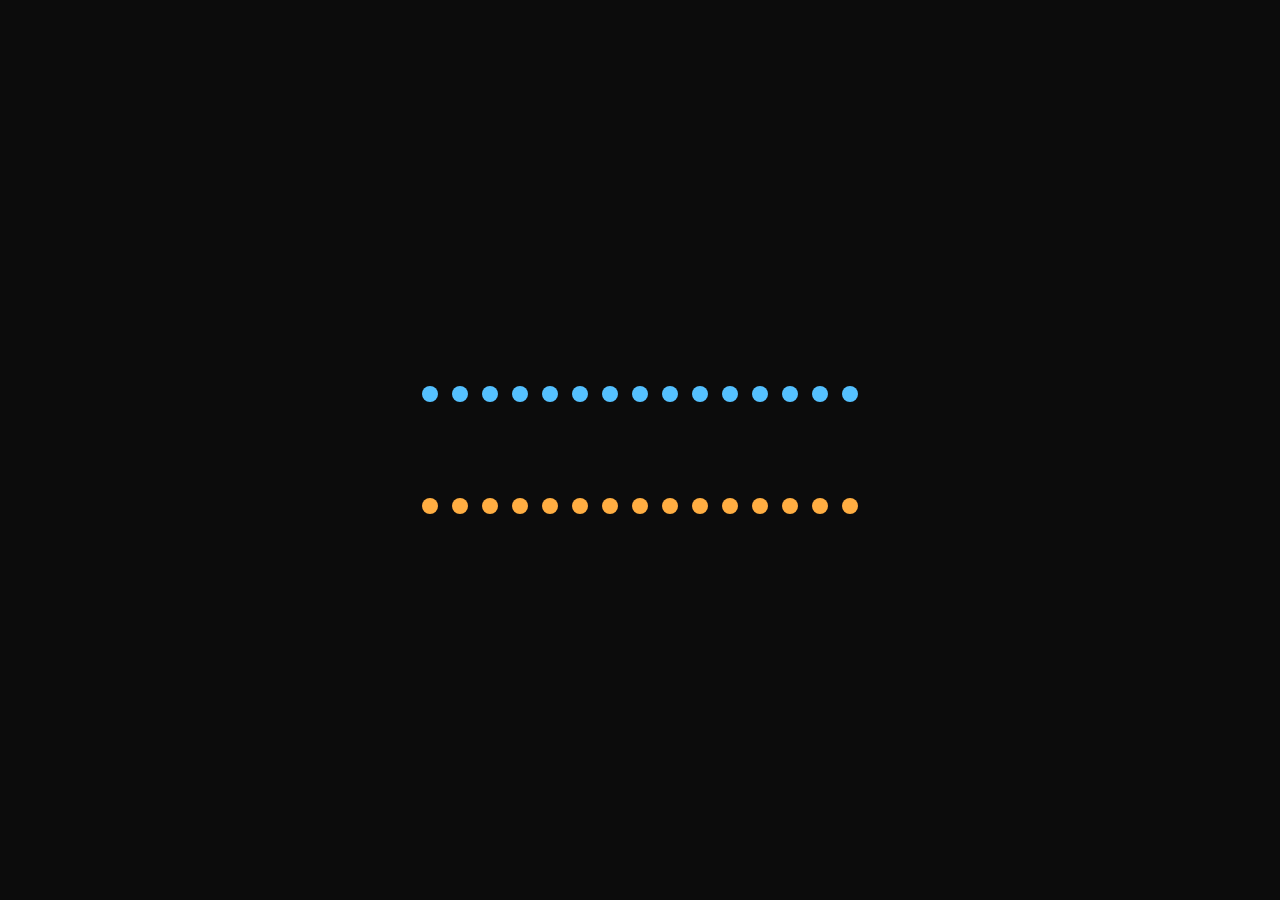
==== index.html @ 1cc4fa11 "Initial project" ====
<!DOCTYPE html>
<html>
<head>
	<title>Home</title>
	<link rel="stylesheet" href="https://stackpath.bootstrapcdn.com/bootstrap/4.3.1/css/bootstrap.min.css" integrity="sha384-ggOyR0iXCbMQv3Xipma34MD+dH/1fQ784/j6cY/iJTQUOhcWr7x9JvoRxT2MZw1T" crossorigin="anonymous">
	<link rel="stylesheet" type="text/css" href="css/index.css">
	<link rel="stylesheet" type="text/css" href="css/loader.css">
	<link rel="stylesheet" type="text/css" href="css/aos.css">
	<link rel="shortcut icon" href="img.gbpuat.png" type="image/x-icon"/>
	<link href="https://fonts.googleapis.com/css?family=Dancing+Script:700&display=swap" rel="stylesheet">
	<link href="https://fonts.googleapis.com/css?family=Lobster&display=swap" rel="stylesheet">
	<link href="https://fonts.googleapis.com/css?family=Merriweather:400,700&display=swap" rel="stylesheet">
	<meta name="viewport" content="width=device-width,initial-scale=1,maximum-scale=1,user-scalable=no">
	<meta http-equiv="X-UA-Compatible" content="IE=edge,chrome=1">
	<meta name="HandheldFriendly" content="true">

</head>
<body onload="myfunc()">

	<div class="cont" id="cont">
		
		<div class="dnaloader">

			<div class="spike a1" ></div>
			<div class="spike a2" ></div>
			<div class="spike a3" ></div>
			<div class="spike a4" ></div>
			<div class="spike a5" ></div>
			<div class="spike a6" ></div>
			<div class="spike a7" ></div>
			<div class="spike a8" ></div>
			<div class="spike a9" ></div>
			<div class="spike a10" ></div>
			<div class="spike a11" ></div>
			<div class="spike a12" ></div>
			<div class="spike a13" ></div>
			<div class="spike a14" ></div>
			<div class="spike a15" ></div>
			
		</div>

	</div>


	<div class="whole animate-bottom" id="whole" style="">
		
		<div class="header" id="header">
			<img src="img/header.png" class="headerlogo" id="headerlogo">
			<img src="img/textheader.png" id="textheader" class="textheader">
		</div>


		<div id="nav2" class="nav2">
			
			<div id="mySidebar" class="sidebar">
			  <a href="javascript:void(0)" class="closebtn" onclick="closeNav()" style="border-bottom: 0px solid white;font-size: 8vw;">×</a>
			  <a href="aboutus.html">About US</a>
			  <a href="faculty.html">Faculty</a>
			  <a href="associations.html">Associations</a>
			  <a href="activities.html">Activities</a>
			  <a href="placements.html">Placements</a>
			  <a href="conveyance.html">Conveyance</a>
			  <a href="admissions.html">Admissions</a>
			</div>
			<div id="main">
			<button class="openbtn" onclick="openNav()" style="background-color: #ffae42;color: white;"><strong>☰ MENU</strong></button>  
		</div>
		</div>





		<div id="menu" class="menu">
		  <a href="aboutus.html" id="item"><p>About Us<img src="img/aboutus.png" style="height: 8vh;width: 3.5vw; margin-left:1.5vw;"></p></a>
		  <a href="faculty.html" id="item"><p>Faculty<img src="img/faculty.png" style="height: 7.5vh;width: 3.5vw; margin-left:1.5vw;"></p></a>
		  <a href="associations.html" id="item"><p>Associations<img src="img/associations.png" style="height: 7.5vh;width: 3.5vw; margin-left:0.5vw;"></p></a>
		  <a href="facilities.html" id="item"><p>Facilities<img src="img/facilities.png" style="height: 7vh;width: 3vw; margin-left:1.5vw;"></p></a>
		  <a href="activities.html" id="item"><p>Activities<img src="img/activities.png" style="height: 7.5vh;width: 3.5vw; margin-left:1.5vw;"></p></a>
		  <a href="placements.html" id="item"><p>Placements<img src="img/placements.png" style="height: 7vh;width: 3.5vw; margin-left:0.5vw;"></p></a>
		  <a href="conveyance.html" id="item"><p>Reach Us<img src="img/conveyance.png" style="height: 7vh;width: 3.5vw; margin-left:1.5vw;"></p></a>
		  <a href="admissions.html" id="item"><p>Admissions<img src="img/admissions.png" style="height: 7vh;width: 3.5vw; margin-left:0.5vw;"></p></a>
		</div>



		<div class="small" id="small">
			<img src="img/collage1.jpg" style="width: 100vw;">
			<img src="img/3.png" style="width: 100vw;">
			<img src="img/collage3.jpg" style="width: 100vw;">
		</div>


				<div class="blue"></div>
				<div class="orange"></div>
				<div id="footer" class="footer" data-aos="fade-up" data-aos-duration="600">
					
						<div class="column" id="column">
							<p>GATEWAYS</p>
							<p>Webmail</p>
							<p>CBSH Web Portal</p>
							<p>University Website</p>
							<p>Registrar Office Website</p>
							<p>Photo Gallery</p>
							<p>Downloads</p>
						</div>
						<div class="column" id="column">
							<p>CAMPUS BUZZ</p>
							<p>Science & Humanities Society</p>
							<p>Gene Riders</p>
							<p>Events/Fests</p>
							<p>Workshops/Seminars</p>
						</div>
						<div class="column" id="column">
							<p>LINKS</p>
							<p>Yesteryears</p>
							<p>Student Welfare</p>
							<p>How to Reach</p>
							<p>Right to Information</p>
							<p>Quality Assurance</p>
							<p>Campus Maps</p>
						</div>

				</div>
				<div class="column" id="column" style="text-align: center;background-color: #171790" > Website designed by <a href="https://www.linkedin.com/in/saniya-arora-408726181/" style="color: #ffae42;text-decoration: underline;"> Saniya Arora</a></div>
							<div class="orange"></div>
				

			</div>
			
			<script>
			var myVar;

			function myfunc() {
			  myVar = setTimeout(showPage, 5000);
			}

			function showPage() {
			  document.getElementById("cont").style.display = "none";
			  document.getElementById("whole").style.display = "block";
			}
			</script>
						<script>

			function openNav() {
			  document.getElementById("mySidebar").style.width = "50vw";
			  document.getElementById("main").style.display = "none";
			}

			function closeNav() {
			  document.getElementById("mySidebar").style.width = "0";
			  document.getElementById("main").style.display= "block";
}

			</script>
			<script src="https://code.jquery.com/jquery-3.3.1.slim.min.js" integrity="sha384-q8i/X+965DzO0rT7abK41JStQIAqVgRVzpbzo5smXKp4YfRvH+8abtTE1Pi6jizo" crossorigin="anonymous"></script>
			<script src="https://cdnjs.cloudflare.com/ajax/libs/popper.js/1.14.7/umd/popper.min.js" integrity="sha384-UO2eT0CpHqdSJQ6hJty5KVphtPhzWj9WO1clHTMGa3JDZwrnQq4sF86dIHNDz0W1" crossorigin="anonymous"></script>
			<script src="https://stackpath.bootstrapcdn.com/bootstrap/4.3.1/js/bootstrap.min.js" integrity="sha384-JjSmVgyd0p3pXB1rRibZUAYoIIy6OrQ6VrjIEaFf/nJGzIxFDsf4x0xIM+B07jRM" crossorigin="anonymous"></script>
			<script type="text/javascript" src="js/aos.js"></script>
			<script type="text/javascript">
				AOS.init();
			</script>
			

		</body>
		</html>
---- css/index.css ----
body{
	margin: 0;
}

.whole{
  display: flex;
  flex-direction: column;
  display: none;
}
#header{
	margin-bottom: 0.1%;
	background-color: #171790;
    top: 0;
    -moz-box-shadow: 0px 3px 3px #000;
    -webkit-box-shadow: 0px 3px 3px #000;
    box-shadow-bottom: 5px #000;
    z-index: 1;
}
#header > img:first-child {
	height: 100px;
	width: 750px;
}
#textheader{
  display: none;
}
@media(max-width: 750px)
{
  #header > img:first-child{
    width: 500px;
    height: 67px;
  }
}


@media(max-width: 500px)
{
  #header > img:first-child{
    content: url(../img/gbpuat.png);
    height: 67px;
    width: 67px;
    margin-left: 42%;
    margin-top: 2px;

  }
  #textheader{
    width: 330px;
    height: 50px;
    display: block;
    margin: auto;

  }
}

.orange {
  height: 5px;
  background-color: #ffae42;
  width: 100%;
}

.openbtn {
  font-size: 20px;
  cursor: pointer;
  background-color: #111;
  color: white;
  padding: 10px 15px;
  border: none;
  width: 100%;
 
}
.sidebar {
  height: 100%;
  width: 0;
  position: fixed;
  z-index: 10;
  top: 0;
  right: 0;
  background-color: #ffe2ba;
  overflow-x: hidden;
  transition: 0.5s;
  padding-top: 60px;
}

.sidebar a {
  padding: 1vw 1vw 1vw 4vw;
  text-decoration: none;
  font-size: 4vw;
  color: #ffae42;
  display: block;
  transition: 0.3s;
  border-bottom: 2px solid #ffae42;
  
 /*     -moz-box-shadow: 0px 2px 0px #000;
    -webkit-box-shadow: 0px 2px 0px #000;
    box-shadow-bottom: 2px #000;*/
  
}

.sidebar a:hover {
  color: #f1f1f1;
  
}

.sidebar .closebtn {
  position: absolute;
  top: 0;
  right: 3vw;
  font-size: 4vw;
  margin-left: 5vw;
}
#nav2{
  display:none;
}


#menu{
  display: flex;
  flex-direction: column;
  background: url(../img/collage.png);
    background-position: 50% 50%;
  background-size: cover;
}
#item{
  background-color: #ffae42;
  border-radius: 50px;
  padding: 1vh 1vw;
  margin: 1vh 0;
  width: 100%;
  position: relative;
  left: -94.8vmax;
  height: 9vh;
  transition-duration: 0.7s;
  color: white;
  font-size: 3vh;
}

#item:hover{
  left: -82vw;
  text-decoration: none;
}

#item > p{
  text-align: right;
}
#item > a{
  border: 2px solid #191970;
  border-radius: 60px;
}
.small{
  display: none;
}


@media(max-width: 1077px)
{
  #menu{
    display: none;
  }
  #nav2{
    display: block;
  }
  #small{
    display: block;
  }
}




.blue {
  height: 20px;
  background-color: #171790;
  width: 100%;

}

#footer{

  text-align: center;
  background-color: #171790;
  display: grid;
  grid-template-columns: 1fr 1fr 1fr;
  grid-auto-flow:row;
}
#column{
 padding-top: 25px;
 padding-bottom: 25px ;
  font-family: 'Tinos', serif;
  color: #ffe2ba;
  line-height: 1vmax;
  font-size: 1.2vmax;


}
#column > p:first-child{
  color: #ffae42;
  text-decoration: underline #ffae42;
  font-size: 1.3vmax;}
  @media(min-width: 1260px)
    { #column{
        line-height: 0.5vmax;
      font-size: 0.7vmax;
    }
    #column > p:first-child{
      font-size: 0.8vmax;
    }

  }


  .animate-bottom {
    position: relative;
    -webkit-animation-name: animatebottom;
    -webkit-animation-duration: 1s;
    animation-name: animatebottom;
    animation-duration: 1s
  }

  @-webkit-keyframes animatebottom {
    from { bottom:-100px; opacity:0 } 
    to { bottom:0px; opacity:1 }
  }

  @keyframes animatebottom { 
    from{ bottom:-100px; opacity:0 } 
    to{ bottom:0; opacity:1 }
  }
---- css/loader.css ----
body{
	background-color: #0c0c0c;
}

.cont{
	position: fixed;
	top: 0;
	bottom: 0;
	left: 0;
	right: 0;
	margin: auto;
	display: flex;
	justify-content: center;
	align-items: center;
}


.dnaloader{
	height: 10rem;
	width: 30rem;

	position: absolute;
	top: 0;
	bottom: 0;
	left: 0;
	right: 0;
	margin: auto;
	display: flex;
	justify-content: space-evenly;
	align-items: center;
	animation: rotateDna 15s linear infinite;

}

.spike{
	height: 80%;
	width: 0;
	position: relative;
	z-index: -5;

}

.spike:before , .spike:after{
	content: "";
	position: absolute;
	height: 1rem;
	width: 1rem;
	left: 0;
	right: 0;
	transform: translateX(-50%);
	border-radius: 500px;
	margin: auto;

}

.spike:before{
	top:0;
	background-color: #55c1ff;
	animation: beforeAnimate 1.5s linear infinite;
}

.spike:after{
	bottom: 0;
	background-color: #ffae42;
	animation: afterAnimate 1.5s linear infinite;

}

.a1:before , .a1:after{
	animation-delay: 0.15s;
}
.a2:before , .a2:after{
	animation-delay: 0.30s;
}
.a3:before , .a3:after{
	animation-delay: 0.45s;
}
.a4:before , .a4:after{
	animation-delay: 0.60s;
}
.a5:before , .a5:after{
	animation-delay: 0.75s;
}
.a6:before , .a6:after{
	animation-delay: 0.90s;
}
.a7:before , .a7:after{
	animation-delay: 1.05s;
}
.a8:before , .a8:after{
	animation-delay: 1.20s;
}
.a9:before , .a9:after{
	animation-delay: 1.35s;
}
.a10:before , .a10:after{
	animation-delay: 1.50s;
}
.a11:before , .a11:after{
	animation-delay: 1.65s;
}
.a12:before , .a12:after{
	animation-delay: 1.80s;
}
.a13:before , .a13:after{
	animation-delay: 1.95s;
}
.a14:before , .a14:after{
	animation-delay: 2.10s;
}
.a15:before , .a15:after{
	animation-delay: 2.25s;
}
@keyframes beforeAnimate{
	0%{
		top: 0;
		transform: translateX(-50%) translateY(0) scale(0.5);

	}
	25%{
		transform: translateX(-50%) translateY(-100%) scale(0.5);
		opacity: 0.5;
		z-index: -1;
	}
	50%{
		top: 100%;
		transform: translateX(-50%) translateY(-100%) scale(0.5);
		opacity: 0.75;
	}
	75%{
		transform: translateX(-50%) translateY(-100%) scale(1.5);
		opacity: 1;
		z-index: 1;
	}
	100%{
		top: 0;
		transform: translateX(-50%) translateY(0) scale(0.5);
		opacity: 0.75;
	}
}

@keyframes afterAnimate{
	0%{
		bottom:0;
		transform: translateX(-50%) translateY(0) scale(0.5);
		opacity: 0.25;
	}
	25%{
		transform: translateX(-50%) translateY(-100%) scale(1.5);
		z-index: 1;
		opacity: 1;

	}
	50%{
		bottom: 100%;
		transform: translateX(-50%) translateY(100%) scale(0.5);
		opacity: 0.75;

	}
	75%{
		transform: translateX(-50%) translateY(-100%) scale(0.5);
		z-index: -1;
		opacity: 0.5;

	}
	100%{
		bottom: 0;
		transform: translateX(-50%) translateY(0) scale(0.5);
		opacity: 0.25;
	}
}

@keyframes rotateDna{
	0%{
		transform: rotate(0deg);
	}
	100%{
		transform: rotate(360deg);
	}
}
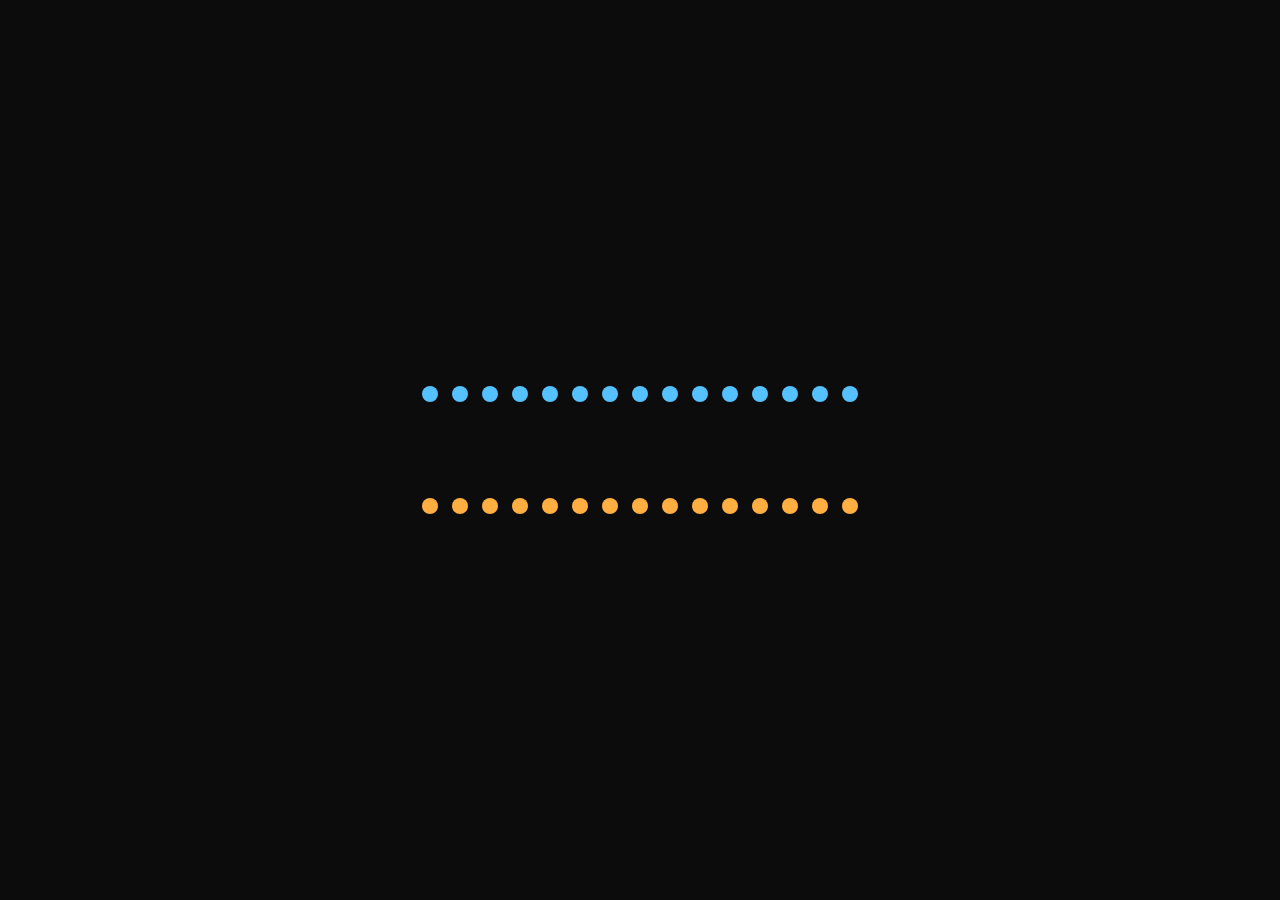
==== commit 36e10a96: "minor changes" ====
--- a/index.html
+++ b/index.html
@@ -1,166 +1,53 @@
 <!DOCTYPE html>
 <html>
+
 <head>
-	<title>Home</title>
-	<link rel="stylesheet" href="https://stackpath.bootstrapcdn.com/bootstrap/4.3.1/css/bootstrap.min.css" integrity="sha384-ggOyR0iXCbMQv3Xipma34MD+dH/1fQ784/j6cY/iJTQUOhcWr7x9JvoRxT2MZw1T" crossorigin="anonymous">
-	<link rel="stylesheet" type="text/css" href="css/index.css">
+	<title></title>
 	<link rel="stylesheet" type="text/css" href="css/loader.css">
-	<link rel="stylesheet" type="text/css" href="css/aos.css">
-	<link rel="shortcut icon" href="img.gbpuat.png" type="image/x-icon"/>
-	<link href="https://fonts.googleapis.com/css?family=Dancing+Script:700&display=swap" rel="stylesheet">
-	<link href="https://fonts.googleapis.com/css?family=Lobster&display=swap" rel="stylesheet">
-	<link href="https://fonts.googleapis.com/css?family=Merriweather:400,700&display=swap" rel="stylesheet">
 	<meta name="viewport" content="width=device-width,initial-scale=1,maximum-scale=1,user-scalable=no">
 	<meta http-equiv="X-UA-Compatible" content="IE=edge,chrome=1">
 	<meta name="HandheldFriendly" content="true">
+</head>
 
-</head>
 <body onload="myfunc()">
 
-	<div class="cont" id="cont">
-		
+
+	<div class="container">
+
 		<div class="dnaloader">
 
-			<div class="spike a1" ></div>
-			<div class="spike a2" ></div>
-			<div class="spike a3" ></div>
-			<div class="spike a4" ></div>
-			<div class="spike a5" ></div>
-			<div class="spike a6" ></div>
-			<div class="spike a7" ></div>
-			<div class="spike a8" ></div>
-			<div class="spike a9" ></div>
-			<div class="spike a10" ></div>
-			<div class="spike a11" ></div>
-			<div class="spike a12" ></div>
-			<div class="spike a13" ></div>
-			<div class="spike a14" ></div>
-			<div class="spike a15" ></div>
-			
+			<div class="spike a1"></div>
+			<div class="spike a2"></div>
+			<div class="spike a3"></div>
+			<div class="spike a4"></div>
+			<div class="spike a5"></div>
+			<div class="spike a6"></div>
+			<div class="spike a7"></div>
+			<div class="spike a8"></div>
+			<div class="spike a9"></div>
+			<div class="spike a10"></div>
+			<div class="spike a11"></div>
+			<div class="spike a12"></div>
+			<div class="spike a13"></div>
+			<div class="spike a14"></div>
+			<div class="spike a15"></div>
+
 		</div>
 
 	</div>
+	<script>
+		var myVar;
+
+		function myfunc() {
+			myVar = setTimeout(showPage, 5000);
+		}
+
+		function showPage() {
+			window.location.href = "homepage.html";
+		}
+	</script>
 
 
-	<div class="whole animate-bottom" id="whole" style="">
-		
-		<div class="header" id="header">
-			<img src="img/header.png" class="headerlogo" id="headerlogo">
-			<img src="img/textheader.png" id="textheader" class="textheader">
-		</div>
+</body>
 
-
-		<div id="nav2" class="nav2">
-			
-			<div id="mySidebar" class="sidebar">
-			  <a href="javascript:void(0)" class="closebtn" onclick="closeNav()" style="border-bottom: 0px solid white;font-size: 8vw;">×</a>
-			  <a href="aboutus.html">About US</a>
-			  <a href="faculty.html">Faculty</a>
-			  <a href="associations.html">Associations</a>
-			  <a href="activities.html">Activities</a>
-			  <a href="placements.html">Placements</a>
-			  <a href="conveyance.html">Conveyance</a>
-			  <a href="admissions.html">Admissions</a>
-			</div>
-			<div id="main">
-			<button class="openbtn" onclick="openNav()" style="background-color: #ffae42;color: white;"><strong>☰ MENU</strong></button>  
-		</div>
-		</div>
-
-
-
-
-
-		<div id="menu" class="menu">
-		  <a href="aboutus.html" id="item"><p>About Us<img src="img/aboutus.png" style="height: 8vh;width: 3.5vw; margin-left:1.5vw;"></p></a>
-		  <a href="faculty.html" id="item"><p>Faculty<img src="img/faculty.png" style="height: 7.5vh;width: 3.5vw; margin-left:1.5vw;"></p></a>
-		  <a href="associations.html" id="item"><p>Associations<img src="img/associations.png" style="height: 7.5vh;width: 3.5vw; margin-left:0.5vw;"></p></a>
-		  <a href="facilities.html" id="item"><p>Facilities<img src="img/facilities.png" style="height: 7vh;width: 3vw; margin-left:1.5vw;"></p></a>
-		  <a href="activities.html" id="item"><p>Activities<img src="img/activities.png" style="height: 7.5vh;width: 3.5vw; margin-left:1.5vw;"></p></a>
-		  <a href="placements.html" id="item"><p>Placements<img src="img/placements.png" style="height: 7vh;width: 3.5vw; margin-left:0.5vw;"></p></a>
-		  <a href="conveyance.html" id="item"><p>Reach Us<img src="img/conveyance.png" style="height: 7vh;width: 3.5vw; margin-left:1.5vw;"></p></a>
-		  <a href="admissions.html" id="item"><p>Admissions<img src="img/admissions.png" style="height: 7vh;width: 3.5vw; margin-left:0.5vw;"></p></a>
-		</div>
-
-
-
-		<div class="small" id="small">
-			<img src="img/collage1.jpg" style="width: 100vw;">
-			<img src="img/3.png" style="width: 100vw;">
-			<img src="img/collage3.jpg" style="width: 100vw;">
-		</div>
-
-
-				<div class="blue"></div>
-				<div class="orange"></div>
-				<div id="footer" class="footer" data-aos="fade-up" data-aos-duration="600">
-					
-						<div class="column" id="column">
-							<p>GATEWAYS</p>
-							<p>Webmail</p>
-							<p>CBSH Web Portal</p>
-							<p>University Website</p>
-							<p>Registrar Office Website</p>
-							<p>Photo Gallery</p>
-							<p>Downloads</p>
-						</div>
-						<div class="column" id="column">
-							<p>CAMPUS BUZZ</p>
-							<p>Science & Humanities Society</p>
-							<p>Gene Riders</p>
-							<p>Events/Fests</p>
-							<p>Workshops/Seminars</p>
-						</div>
-						<div class="column" id="column">
-							<p>LINKS</p>
-							<p>Yesteryears</p>
-							<p>Student Welfare</p>
-							<p>How to Reach</p>
-							<p>Right to Information</p>
-							<p>Quality Assurance</p>
-							<p>Campus Maps</p>
-						</div>
-
-				</div>
-				<div class="column" id="column" style="text-align: center;background-color: #171790" > Website designed by <a href="https://www.linkedin.com/in/saniya-arora-408726181/" style="color: #ffae42;text-decoration: underline;"> Saniya Arora</a></div>
-							<div class="orange"></div>
-				
-
-			</div>
-			
-			<script>
-			var myVar;
-
-			function myfunc() {
-			  myVar = setTimeout(showPage, 5000);
-			}
-
-			function showPage() {
-			  document.getElementById("cont").style.display = "none";
-			  document.getElementById("whole").style.display = "block";
-			}
-			</script>
-						<script>
-
-			function openNav() {
-			  document.getElementById("mySidebar").style.width = "50vw";
-			  document.getElementById("main").style.display = "none";
-			}
-
-			function closeNav() {
-			  document.getElementById("mySidebar").style.width = "0";
-			  document.getElementById("main").style.display= "block";
-}
-
-			</script>
-			<script src="https://code.jquery.com/jquery-3.3.1.slim.min.js" integrity="sha384-q8i/X+965DzO0rT7abK41JStQIAqVgRVzpbzo5smXKp4YfRvH+8abtTE1Pi6jizo" crossorigin="anonymous"></script>
-			<script src="https://cdnjs.cloudflare.com/ajax/libs/popper.js/1.14.7/umd/popper.min.js" integrity="sha384-UO2eT0CpHqdSJQ6hJty5KVphtPhzWj9WO1clHTMGa3JDZwrnQq4sF86dIHNDz0W1" crossorigin="anonymous"></script>
-			<script src="https://stackpath.bootstrapcdn.com/bootstrap/4.3.1/js/bootstrap.min.js" integrity="sha384-JjSmVgyd0p3pXB1rRibZUAYoIIy6OrQ6VrjIEaFf/nJGzIxFDsf4x0xIM+B07jRM" crossorigin="anonymous"></script>
-			<script type="text/javascript" src="js/aos.js"></script>
-			<script type="text/javascript">
-				AOS.init();
-			</script>
-			
-
-		</body>
-		</html>+</html>